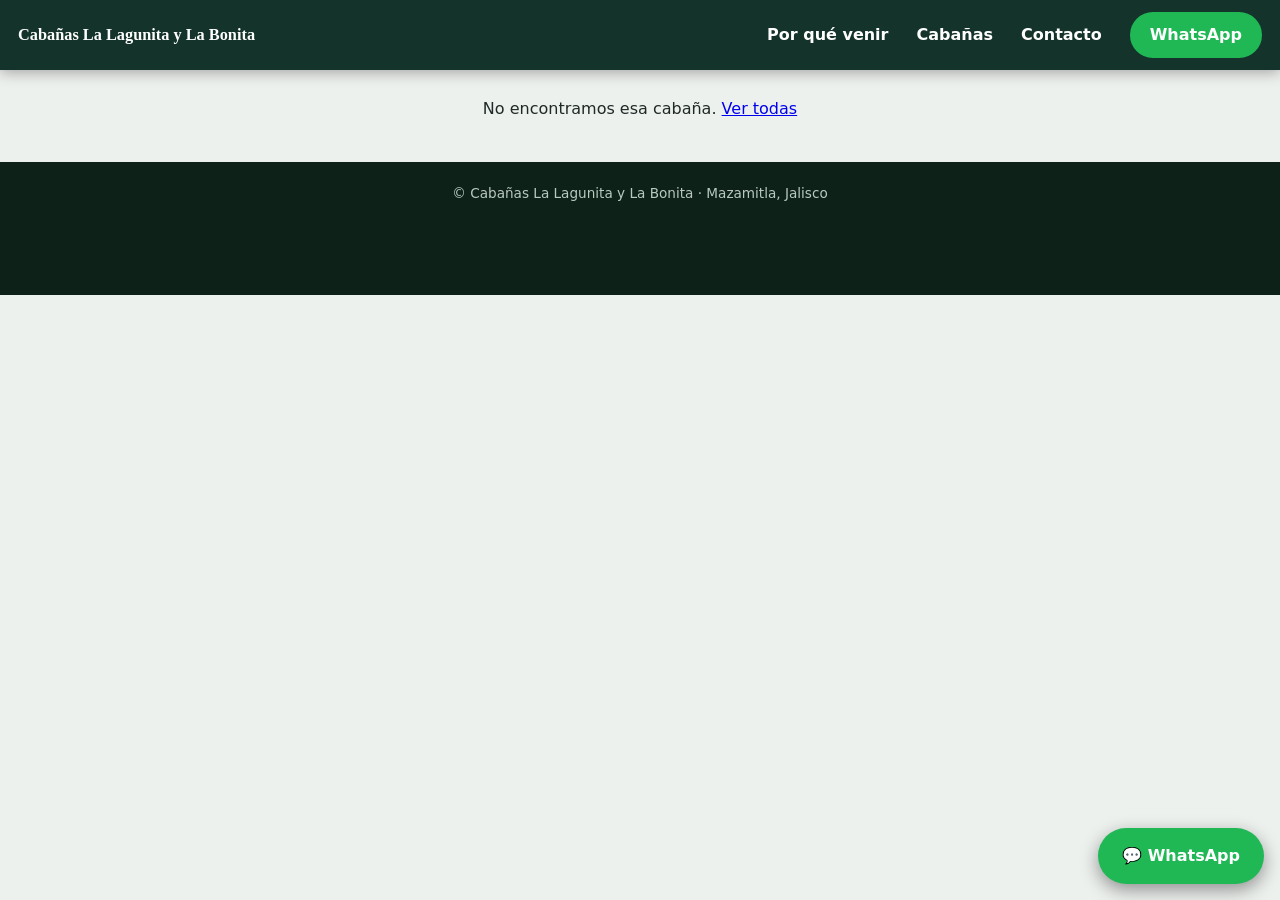
==== cabana.html @ 2afdf234 "subpaginas" ====
<!DOCTYPE html>
<html lang="es">
<head>
<meta charset="UTF-8">
<meta name="viewport" content="width=device-width, initial-scale=1.0, viewport-fit=cover">
<meta http-equiv="Cache-Control" content="no-cache, no-store, must-revalidate">
<meta http-equiv="Pragma" content="no-cache">
<meta http-equiv="Expires" content="0">
<title>Cabañas La Lagunita y La Bonita | Mazamitla, Jalisco</title>
<meta name="theme-color" content="#14342b">
<link rel="icon" href="data:image/svg+xml,<svg xmlns=%22http://www.w3.org/2000/svg%22 viewBox=%220 0 100 100%22><text y=%22.9em%22 font-size=%2290%22>🌲</text></svg>">
<link rel="stylesheet" href="estilos.css?v=2">
</head>
<body class="interna">

<header class="top solid" id="top">
  <a class="logo" href="index.html">Cabañas La Lagunita y La Bonita</a>
  <button class="burger" aria-label="Abrir menú" aria-expanded="false">☰</button>
  <nav id="menu">
    <a href="index.html#nosotros">Por qué venir</a>
    <a href="index.html#cabanas">Cabañas</a>
    <a href="index.html#contacto">Contacto</a>
    <a class="btn wa mini" data-wa="">WhatsApp</a>
  </nav>
</header>

<main>
  <!-- Esta página se llena sola con los datos de codigo.js según el enlace: cabana.html?c=lagunita -->
  <section id="detalle-cabana" class="sec det"><noscript>Activa JavaScript para ver esta cabaña.</noscript></section>
</main>

<footer>© Cabañas La Lagunita y La Bonita · Mazamitla, Jalisco</footer>

<a class="flot" data-wa="" aria-label="Escríbenos por WhatsApp">💬 WhatsApp</a>

<script src="codigo.js?v=2"></script>
</body>
</html>
---- estilos.css ----
:root{--pino:#14342b;--pino2:#24503f;--niebla:#edf1ee;--brasa:#e4572e;--tx:#1f2a26;--wa:#1fb855;--r:16px}
*{box-sizing:border-box}
html{scroll-behavior:smooth;scroll-padding-top:68px}
body{margin:0;font:16px/1.65 system-ui,-apple-system,"Segoe UI",Roboto,sans-serif;background:var(--niebla);color:var(--tx)}
h1,h2,h3{font-family:Palatino,"Palatino Linotype","Book Antiqua",Georgia,serif;line-height:1.15;margin:0 0 .5em}
img{display:block;max-width:100%}
a:focus-visible,button:focus-visible{outline:3px solid #ffb48f;outline-offset:2px}

/* Botones */
.btn{display:inline-block;background:var(--brasa);color:#fff;border:2px solid var(--brasa);border-radius:50px;padding:12px 26px;margin:6px 4px;font-size:1rem;font-weight:700;font-family:inherit;text-decoration:none;cursor:pointer;transition:transform .2s,filter .2s}
.btn:hover{transform:translateY(-2px);filter:brightness(1.08)}
.btn.wa{background:var(--wa);border-color:var(--wa)}
.btn.ghost{background:transparent;border-color:#fff}
.btn.ghost-d{background:transparent;border-color:var(--pino);color:var(--pino)}
.btn.mini{padding:8px 18px;margin:0}

/* Encabezado */
.top{position:fixed;inset:0 0 auto;z-index:50;display:flex;justify-content:space-between;align-items:center;padding:12px 18px;padding-top:calc(12px + env(safe-area-inset-top));color:#fff;transition:background .3s}
.top.solid,.top.open{background:var(--pino);box-shadow:0 2px 14px #0005}
.logo{color:#fff;text-decoration:none;font-family:Palatino,Georgia,serif;font-weight:700;font-size:1.02rem;line-height:1.2;max-width:75%}
.burger{background:none;border:0;color:#fff;font-size:1.8rem;cursor:pointer;padding:0 4px}
#menu{position:absolute;top:100%;left:0;right:0;display:none;flex-direction:column;gap:14px;padding:8px 20px 20px;background:var(--pino)}
.top.open #menu{display:flex}
#menu a:not(.btn){color:#fff;text-decoration:none;font-weight:600}

/* Bienvenida */
.hero{position:relative;height:100vh;height:100svh;min-height:560px;display:grid;place-items:center;text-align:center;color:#fff;overflow:hidden}
.slides,.slides img{position:absolute;inset:0;width:100%;height:100%}
.slides img{object-fit:cover;opacity:0;transition:opacity 1.6s}
.slides img.on{opacity:1}
.hero::after{content:"";position:absolute;inset:0;background:linear-gradient(#0009,#0003 45%,#000b)}
.hero-txt{position:relative;z-index:2;max-width:780px;padding:0 22px}
.hero h1{font-size:clamp(2.1rem,9vw,4rem);text-shadow:0 2px 16px #0008}
.lugar{margin:0 0 10px;color:#ffd0b8;font-weight:600}
.hero-txt>p:last-of-type{font-size:1.1rem;margin-bottom:22px}
.swipe{position:absolute;z-index:2;bottom:calc(18px + env(safe-area-inset-bottom));left:0;right:0;color:#fff;text-decoration:none;font-size:.92rem}
.swipe span{display:block;font-size:1.8rem;line-height:1;animation:sube 1.5s ease-in-out infinite}
@keyframes sube{0%,100%{transform:translateY(6px);opacity:.4}50%{transform:translateY(-4px);opacity:1}}

/* Secciones */
.sec{max-width:1100px;margin:0 auto;padding:64px 20px 10px}
.sec h2{text-align:center;color:var(--pino);font-size:clamp(1.8rem,6.5vw,2.6rem)}
.sub{max-width:600px;margin:0 auto 30px;text-align:center}
.feats{display:grid;grid-template-columns:1fr 1fr;gap:12px;margin-bottom:30px}
.feats div{background:var(--pino);color:#fff;border-radius:var(--r);padding:20px 12px;text-align:center;font-weight:600}
.feats b{display:block;font-size:2rem;margin-bottom:4px}

/* Cabañas */
.cabana{background:#fff;border-radius:var(--r);overflow:hidden;margin-bottom:34px;border:1px solid #d5dfd8}
.cab-foto{width:100%;aspect-ratio:4/3;object-fit:cover;background:#cfe0d4}
.cab-info{padding:22px}
.cab-info h3{font-size:1.7rem;color:var(--pino)}
.tags{list-style:none;display:flex;flex-wrap:wrap;gap:8px;margin:14px 0 18px;padding:0}
.tags li{background:var(--niebla);color:var(--pino2);border-radius:50px;padding:5px 13px;font-size:.88rem;font-weight:600}
.detalle{display:grid;grid-template-rows:0fr;transition:grid-template-rows .5s ease}
.abierta .detalle{grid-template-rows:1fr}
.detalle-in{overflow:hidden;visibility:hidden;padding:0 22px}
.abierta .detalle-in{visibility:visible;padding-bottom:24px}
.galeria{display:grid;grid-template-columns:1fr 1fr;gap:10px;margin-bottom:20px}
.galeria img{width:100%;aspect-ratio:4/3;object-fit:cover;border-radius:12px;background:#cfe0d4}
.galeria img:first-child{grid-column:span 2;aspect-ratio:16/9}
.detalle h4{margin:0 0 8px;font-size:1.05rem;color:var(--pino)}
iframe{display:block;width:100%;height:250px;border:0;border-radius:12px;background:#cfe0d4}
.acciones{display:flex;flex-wrap:wrap;gap:6px;margin-top:16px}

/* Contacto y pie */
.contacto{margin-top:50px;padding:64px 20px;background:var(--pino);color:#fff;text-align:center}
.contacto h2{font-size:clamp(1.8rem,6.5vw,2.6rem)}
.contacto a:not(.btn){color:#ffd0b8;font-weight:600}
footer{padding:20px 20px 90px;background:#0d2119;color:#b9c9c0;text-align:center;font-size:.85rem}
.flot{position:fixed;right:16px;bottom:calc(16px + env(safe-area-inset-bottom));z-index:60;background:var(--wa);color:#fff;border-radius:50px;padding:13px 20px;font-weight:700;text-decoration:none;box-shadow:0 6px 18px #0006}

/* Tablet y escritorio */
@media(min-width:800px){
  .burger{display:none}
  #menu{position:static;display:flex;flex-direction:row;align-items:center;gap:28px;padding:0;background:none}
  .feats{grid-template-columns:repeat(4,1fr)}
  .cabana{display:grid;grid-template-columns:1fr 1fr}
  .cab-foto{order:1;height:100%;min-height:360px;aspect-ratio:auto}
  .cab-info{order:2;display:flex;flex-direction:column;justify-content:center;align-items:flex-start;padding:38px}
  .cabana.inv .cab-foto{order:2}
  .cabana.inv .cab-info{order:1}
  .detalle{order:3;grid-column:1/-1}
  .galeria{grid-template-columns:repeat(3,1fr)}
  .galeria img:first-child{grid-column:auto;aspect-ratio:4/3}
  .flot{padding:15px 24px}
}
@media(prefers-reduced-motion:reduce){*{animation:none!important;transition:none!important}html{scroll-behavior:auto}}

/* Página de cada cabaña */
.interna main{padding-top:76px}
.det{padding-top:20px}
.det h1{font-size:clamp(2rem,8vw,3.2rem);color:var(--pino);margin:10px 0 18px}
.det h2{font-size:1.5rem;margin:32px 0 12px;text-align:left}
.volver{color:var(--pino2);font-weight:700;text-decoration:none}
.portada-cab{width:100%;aspect-ratio:16/10;object-fit:cover;border-radius:var(--r);background:#cfe0d4}
.desc{max-width:680px;margin:18px 0 0;font-size:1.1rem}
.det .tags{margin:14px 0 0}
.det iframe{height:320px}
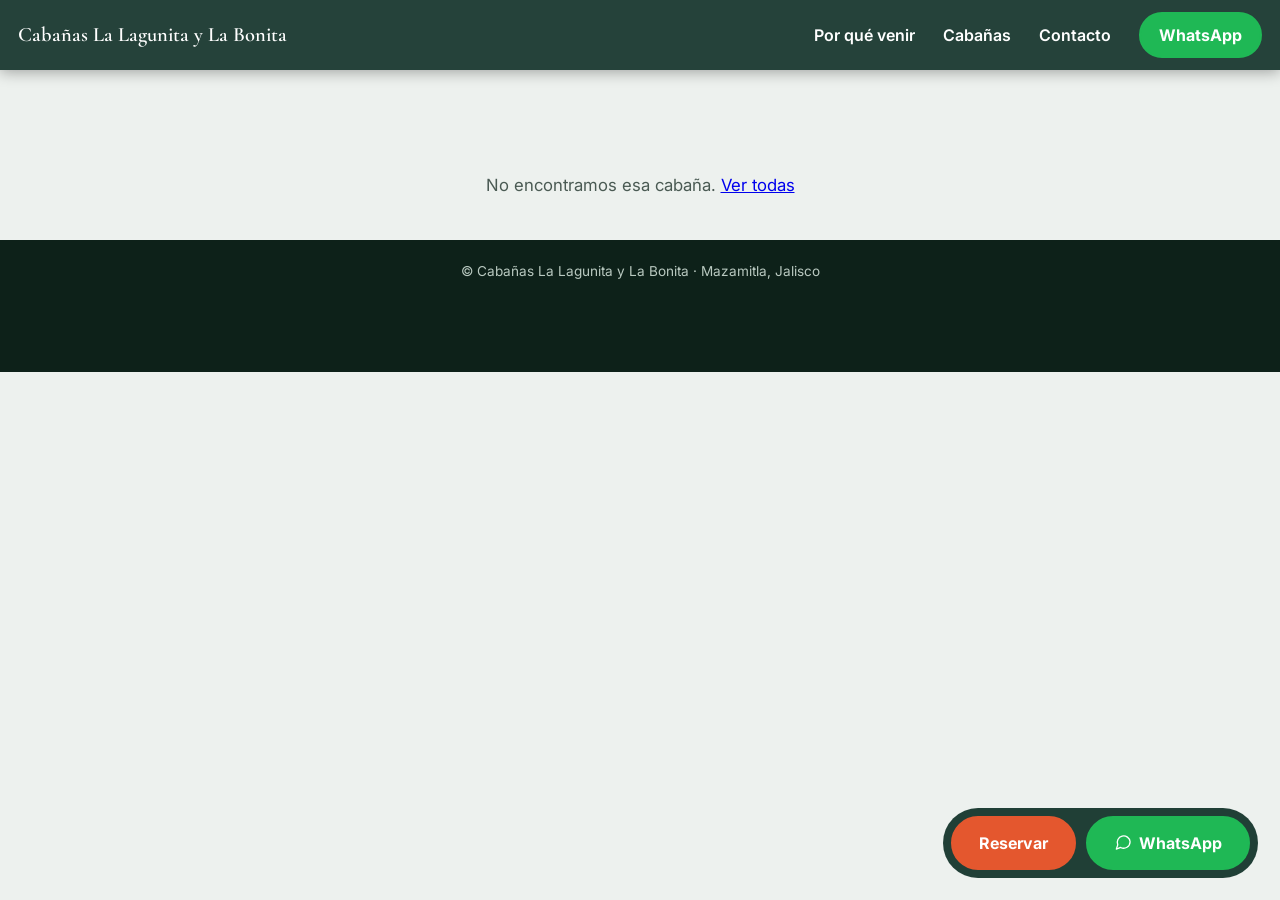
==== commit e2ee0824: "cambios supermos" ====
--- a/cabana.html
+++ b/cabana.html
@@ -9,7 +9,10 @@
 <title>Cabañas La Lagunita y La Bonita | Mazamitla, Jalisco</title>
 <meta name="theme-color" content="#14342b">
 <link rel="icon" href="data:image/svg+xml,<svg xmlns=%22http://www.w3.org/2000/svg%22 viewBox=%220 0 100 100%22><text y=%22.9em%22 font-size=%2290%22>🌲</text></svg>">
-<link rel="stylesheet" href="estilos.css?v=2">
+<link rel="preconnect" href="https://fonts.googleapis.com">
+<link rel="preconnect" href="https://fonts.gstatic.com" crossorigin>
+<link href="https://fonts.googleapis.com/css2?family=Cormorant+Garamond:wght@500;600;700&family=Inter:wght@400;500;600;700&display=swap" rel="stylesheet">
+<link rel="stylesheet" href="estilos.css?v=3">
 </head>
 <body class="interna">
 
@@ -31,8 +34,8 @@
 
 <footer>© Cabañas La Lagunita y La Bonita · Mazamitla, Jalisco</footer>
 
-<a class="flot" data-wa="" aria-label="Escríbenos por WhatsApp">💬 WhatsApp</a>
+<div class="barra"><a class="btn" data-airbnb="">Reservar</a><a class="btn wa" data-wa=""><span data-i="chat"></span>WhatsApp</a></div>
 
-<script src="codigo.js?v=2"></script>
+<script src="codigo.js?v=3"></script>
 </body>
-</html>
+</html>
--- a/estilos.css
+++ b/estilos.css
@@ -97,3 +97,63 @@
 .desc{max-width:680px;margin:18px 0 0;font-size:1.1rem}
 .det .tags{margin:14px 0 0}
 .det iframe{height:320px}
+
+/* ===== Pulido v3: tipografía, íconos, animaciones ===== */
+:root{--serif:"Cormorant Garamond",Palatino,Georgia,serif;--sans:Inter,system-ui,-apple-system,"Segoe UI",Roboto,sans-serif;--ease:cubic-bezier(.2,.7,.2,1)}
+body{font-family:var(--sans);animation:entra .7s ease}
+@keyframes entra{from{opacity:0}to{opacity:1}}
+h1,h2,h3,.logo{font-family:var(--serif);font-weight:600}
+.logo{font-size:1.28rem}
+.hero h1{font-size:clamp(2.7rem,11vw,5.4rem)}
+.sec h2,.contacto h2{font-size:clamp(2.3rem,8vw,3.3rem)}
+.cab-info h3{font-size:2.2rem}
+.det h1{font-size:clamp(2.7rem,10vw,4.2rem)}
+.det h2{font-size:2rem}
+.sec{padding:96px 22px 10px}
+.sub{font-size:1.05rem;color:#4a5a53}
+.ic{width:1.15em;height:1.15em;vertical-align:-.2em;margin-right:.4em;flex:none}
+.feats div{padding:28px 14px;font-weight:500}
+.feats [data-i] .ic{display:block;width:36px;height:36px;margin:0 auto 10px;color:#ffb48f}
+.det h2 .ic{color:var(--brasa)}
+/* fotos con el mismo tono */
+.slides img,.cab-foto,.portada-cab,.galeria img{filter:saturate(1.06) contrast(1.04) sepia(.07)}
+/* portada: zoom lento y texto que entra */
+.slides img{transform:scale(1);transition:opacity 1.8s ease,transform 9s linear}
+.slides img.on{transform:scale(1.1)}
+.hero-txt>*{animation:txt 1.1s var(--ease) backwards}
+.hero-txt>:nth-child(2){animation-delay:.12s}.hero-txt>:nth-child(3){animation-delay:.24s}.hero-txt>:nth-child(4){animation-delay:.36s}.hero-txt>:nth-child(5){animation-delay:.42s}
+@keyframes txt{from{opacity:0;transform:translateY(26px)}}
+/* aparición al hacer scroll */
+.rev{opacity:0;transform:translateY(24px);transition:opacity .9s var(--ease),transform .9s var(--ease)}
+.rev.in{opacity:1;transform:none}
+/* tarjetas */
+.cabana{border:0;margin-bottom:48px;box-shadow:0 22px 44px -26px rgba(20,52,43,.55)}
+.cab-foto{transition:transform 1s var(--ease)}
+.cabana:hover .cab-foto{transform:scale(1.04)}
+/* contacto con foto de fondo (fotos/contacto.webp) */
+.contacto{padding:110px 22px;background:linear-gradient(rgba(10,28,22,.8),rgba(10,28,22,.9)),url(fotos/contacto.webp) center/cover var(--pino)}
+/* menú suave */
+.top.solid{background:rgba(20,52,43,.92);backdrop-filter:blur(10px)}
+.top.open{background:var(--pino)}
+#menu{display:flex;visibility:hidden;opacity:0;transform:translateY(-10px);transition:opacity .35s,transform .35s var(--ease),visibility .35s}
+.top.open #menu{visibility:visible;opacity:1;transform:none}
+/* barra fija de reservar */
+.flot{display:none}
+.barra{position:fixed;left:0;right:0;bottom:0;z-index:60;display:flex;gap:10px;padding:10px 14px calc(10px + env(safe-area-inset-bottom));background:rgba(20,52,43,.94);backdrop-filter:blur(10px);transform:translateY(110%);transition:transform .6s var(--ease)}
+.barra.on{transform:none}
+.barra .btn{flex:1;margin:0;text-align:center;padding:12px 10px}
+/* fotos a pantalla completa */
+.zoom{cursor:zoom-in}
+.sin-scroll{overflow:hidden}
+.lb{position:fixed;inset:0;z-index:100;display:grid;place-items:center;background:rgba(6,16,12,.94);opacity:0;visibility:hidden;transition:opacity .35s,visibility .35s}
+.lb.on{opacity:1;visibility:visible}
+.lb img{max-width:94vw;max-height:84vh;border-radius:10px;object-fit:contain}
+.lb button{position:absolute;width:46px;height:46px;border:0;border-radius:50%;background:rgba(255,255,255,.14);color:#fff;font-size:1.9rem;line-height:1;cursor:pointer}
+.lb-x{top:calc(14px + env(safe-area-inset-top));right:14px}
+.lb-p,.lb-n{top:50%;margin-top:-23px}
+.lb-p{left:10px}.lb-n{right:10px}
+@media(min-width:800px){
+  #menu{visibility:visible;opacity:1;transform:none}
+  .barra{left:auto;right:22px;bottom:22px;border-radius:50px;padding:8px}
+  .barra .btn{flex:none;padding:12px 26px}
+}
